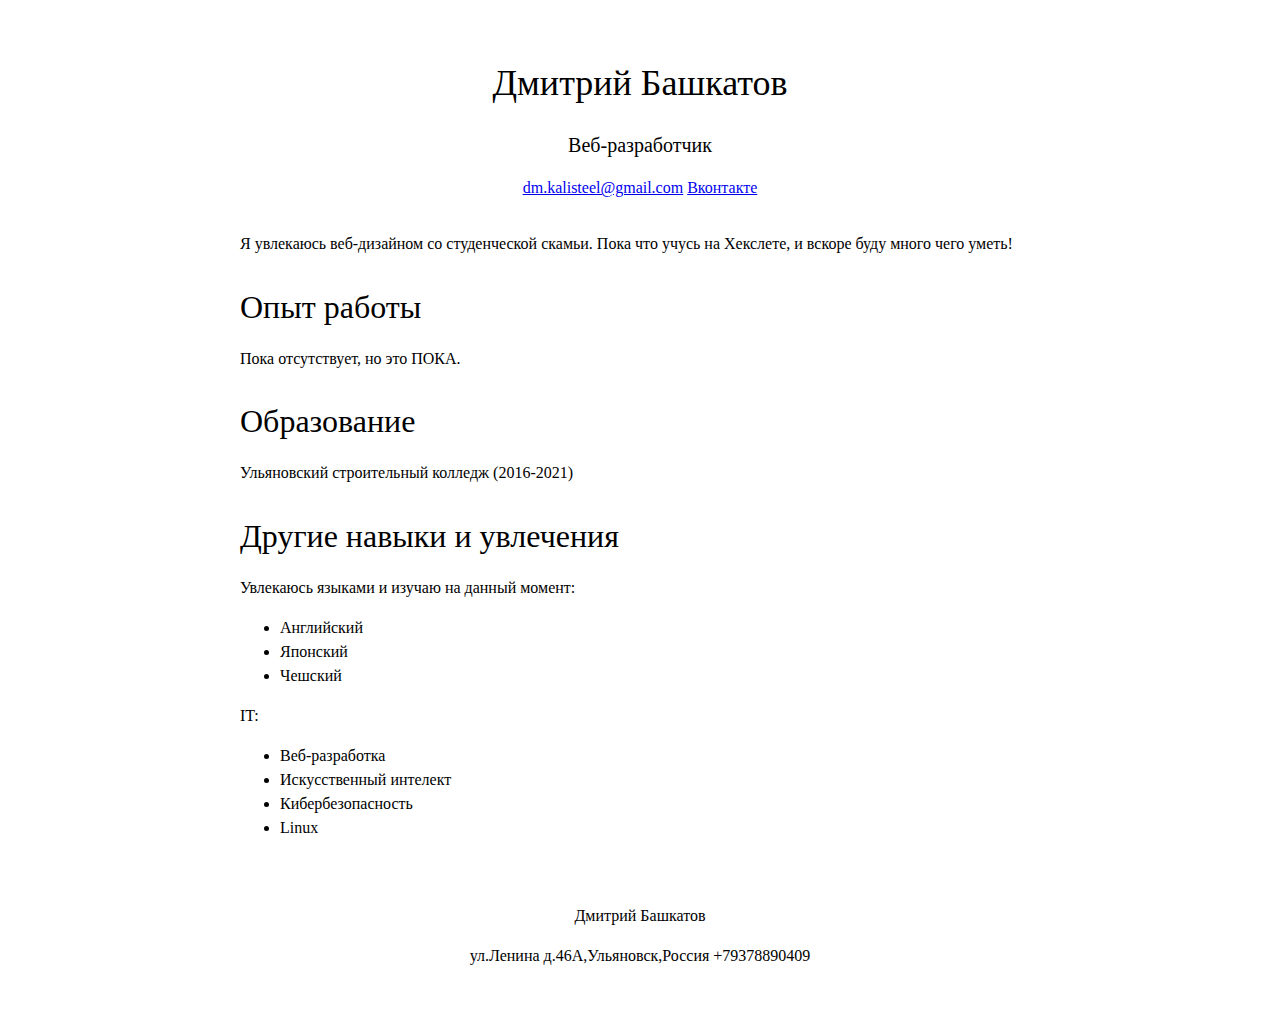
==== index.html @ bcca6ec0 "Rename index to index.html" ====
<!DOCTYPE html>
<html lang="ru">
	<head>
		<title>Резюме Дмитрий Башкатов</title>
		    <meta charset="UTF-8">
		        <link rel="stylesheet" href="reset.css">
		        <link rel="stylesheet" href="style.css">
	</head>
	<body>
        <div id="header">
                <h1>Дмитрий Башкатов</h1> 
                <h3>Веб-разработчик</h3>
	                <p><a href="mailto:dm.kalisteel@gmail.com">dm.kalisteel@gmail.com</a>
                    <a href="https://vk.com/razor_nice">Вконтакте</a>
                        </p>
        </div id="header">
        <div id="main">
            <p>Я увлекаюсь веб-дизайном со студенческой скамьи.
            Пока что учусь на Хекслете, и вскоре буду много чего уметь!</p>
                
                <h2>Опыт работы</h2>
                <p>
                Пока отсутствует, но это ПОКА.
                </p>
                    
                    <h2>Образование</h2>
                    <p>
                    Ульяновский строительный колледж (2016-2021)
                    </p>
                        
                        <h2>Другие навыки и увлечения</h2>

                        <p>
                            Увлекаюсь языками и изучаю на данный момент:
                        </p>
                        
                        <ul>
                            <li>Английский</li>
                            <li>Японский</li>
                            <li>Чешский</li>
                        </ul>
                        <p></p>
                        <p>IT:</p>
                            <ul>
                                <li>Веб-разработка</li>
                                <li>Искусственный интелект</li>
                                <li>Кибербезопасность</li>
                                <li>Linux</li>
                            </ul>
       </div id="main">
       <div id="footer">
            <p>Дмитрий Башкатов</p>
            <p>ул.Ленина д.46А,Ульяновск,Россия +79378890409</p>
       </div id="footer">

		

	</body>
</html>
---- style.css ----
body {
    font-family: Georgia;
    font-size: 16px;
    margin: 0 auto;   /* center content */
    max-width: 800px; /* limit width */
    line-height: 1.5;
    padding-top: 32px;
    padding-bottom: 32px;
  }
  #header {
      text-align: center;
      margin-bottom: 32px;
  }
  #footer{
      margin-top: 64px;
      text-align: center;
  }
    p{
      margin-bottom: 12px;
      }
  h1{
      font-weight: 400;
      font-size: 36px;
      margin-bottom: 0px;
  }
  h2{
      font-weight: 400;
      font-size: 32px;
      margin-bottom: 8px;
  
  }
  h3{
      font-weight: 400;
      font-size: 20px;
      margin-bottom: 0px;
  }
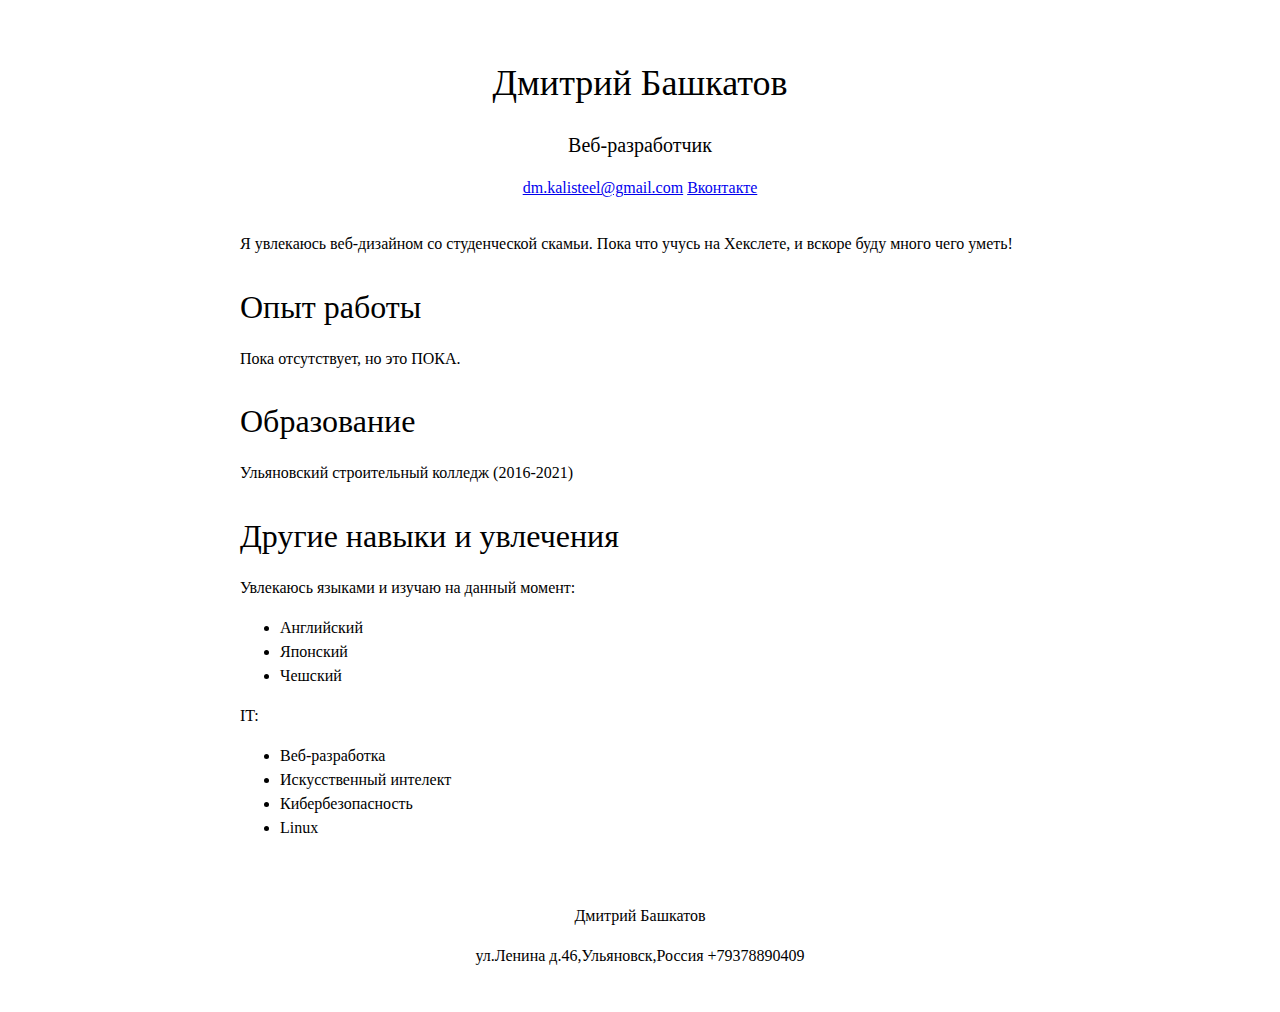
==== commit ca7f8ac8: "Update index.html" ====
--- a/index.html
+++ b/index.html
@@ -50,7 +50,7 @@
        </div id="main">
        <div id="footer">
             <p>Дмитрий Башкатов</p>
-            <p>ул.Ленина д.46А,Ульяновск,Россия +79378890409</p>
+            <p>ул.Ленина д.46,Ульяновск,Россия +79378890409</p>
        </div id="footer">
 
 		
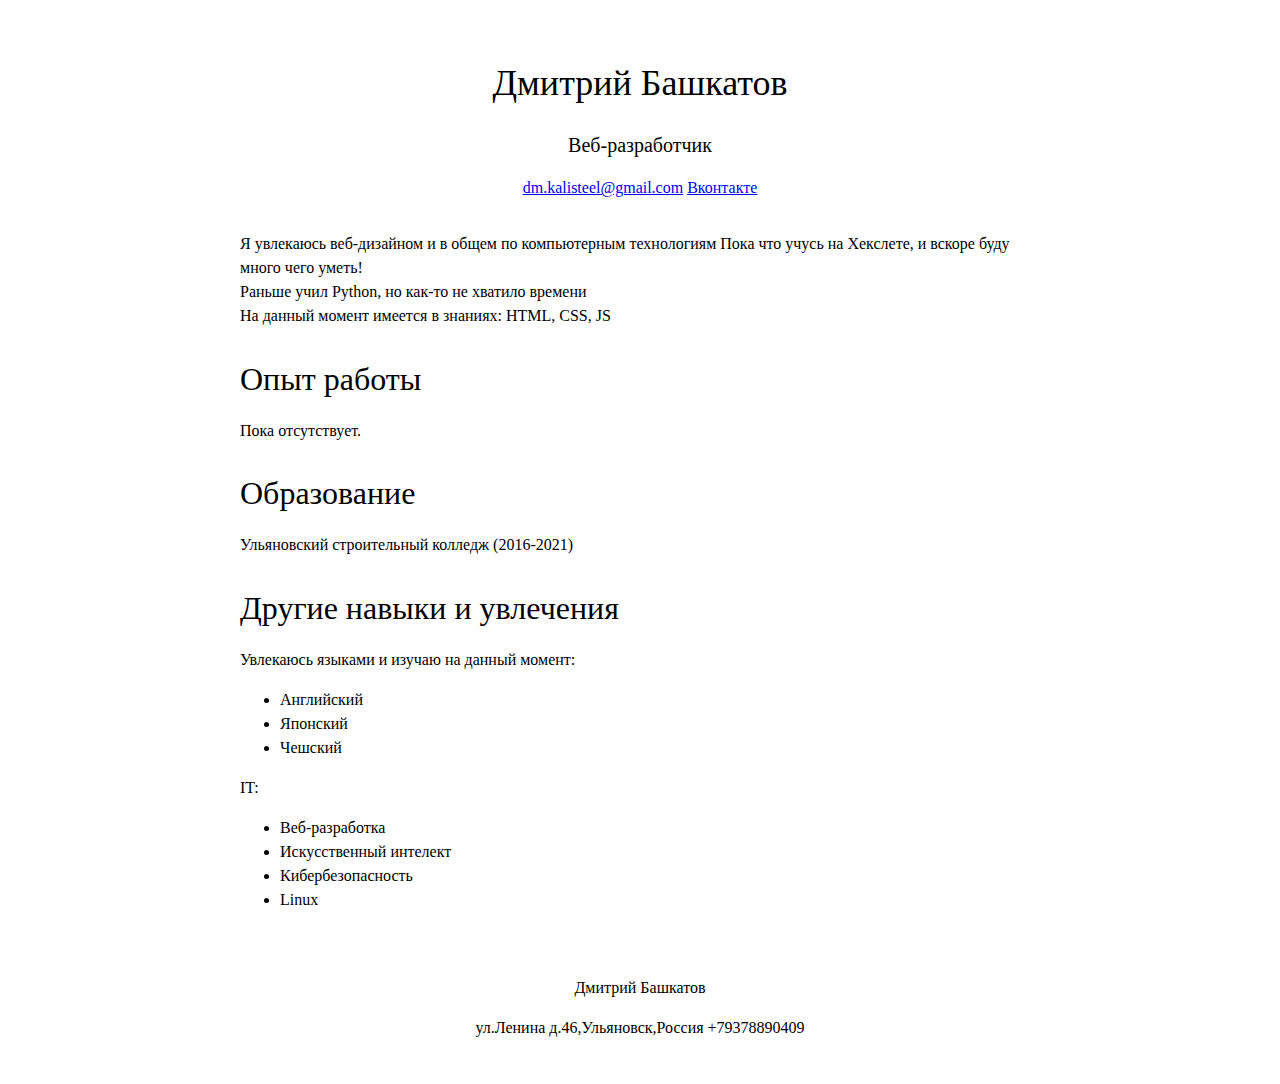
==== commit 1013a90d: "Update index.html" ====
--- a/index.html
+++ b/index.html
@@ -15,12 +15,15 @@
                         </p>
         </div id="header">
         <div id="main">
-            <p>Я увлекаюсь веб-дизайном со студенческой скамьи.
-            Пока что учусь на Хекслете, и вскоре буду много чего уметь!</p>
+            <p>Я увлекаюсь веб-дизайном и в общем по компьютерным технологиям
+            Пока что учусь на Хекслете, и вскоре буду много чего уметь!<br/>
+		Раньше учил Python, но как-то не хватило времени<br/>
+		    На данный момент имеется в знаниях: HTML, CSS, JS
+		</p>
                 
                 <h2>Опыт работы</h2>
                 <p>
-                Пока отсутствует, но это ПОКА.
+                Пока отсутствует.
                 </p>
                     
                     <h2>Образование</h2>
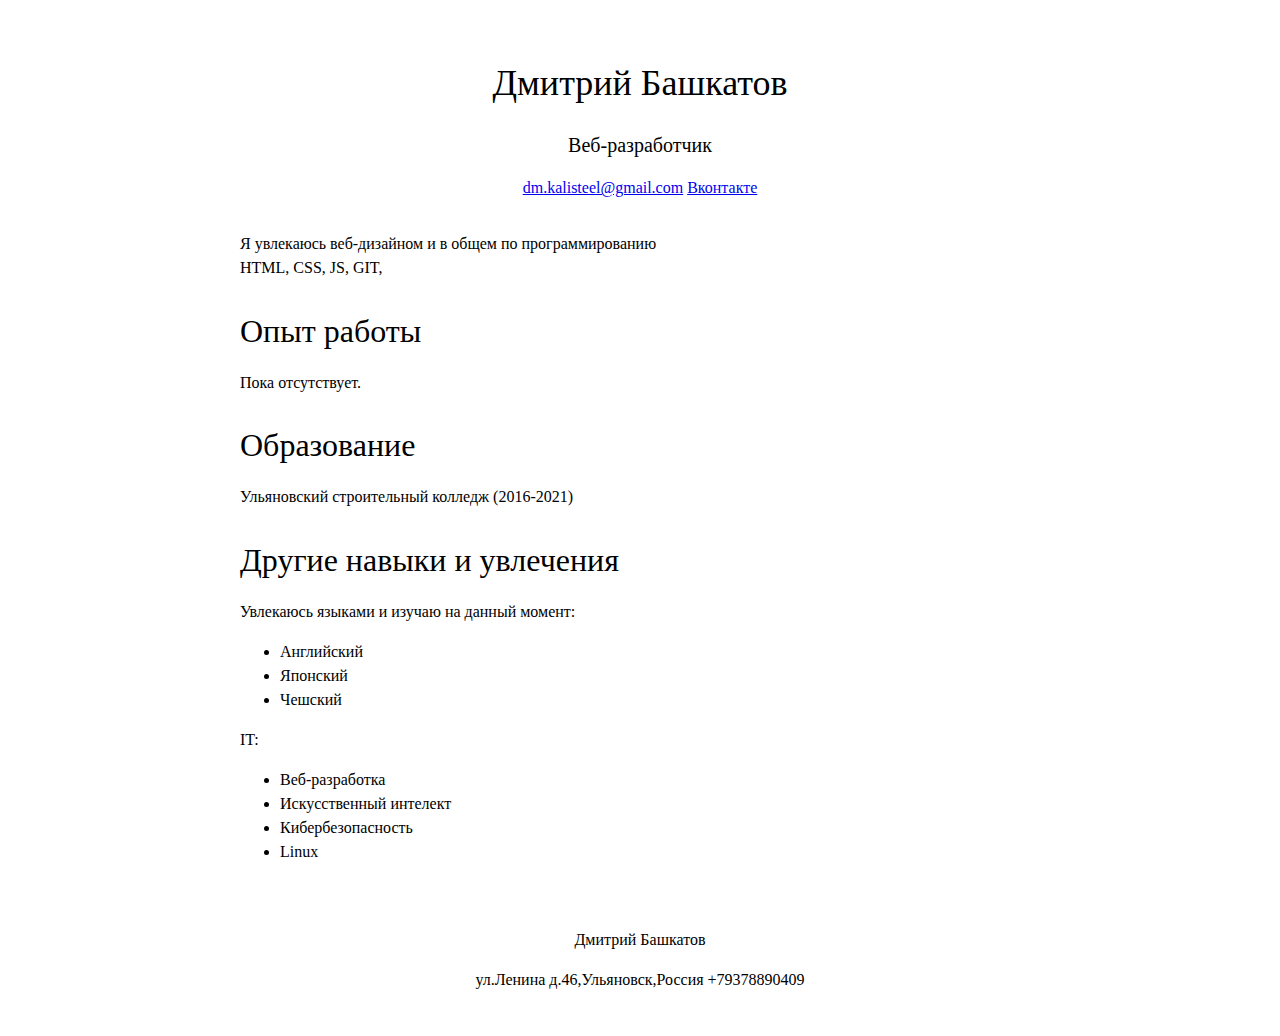
==== commit fd1899d8: "Update index.html" ====
--- a/index.html
+++ b/index.html
@@ -15,10 +15,9 @@
                         </p>
         </div id="header">
         <div id="main">
-            <p>Я увлекаюсь веб-дизайном и в общем по компьютерным технологиям
-            Пока что учусь на Хекслете, и вскоре буду много чего уметь!<br/>
-		Раньше учил Python, но как-то не хватило времени<br/>
-		    На данный момент имеется в знаниях: HTML, CSS, JS
+            <p>Я увлекаюсь веб-дизайном и в общем по программированию<br/>
+            HTML, CSS, JS, GIT, <br/>
+		   
 		</p>
                 
                 <h2>Опыт работы</h2>
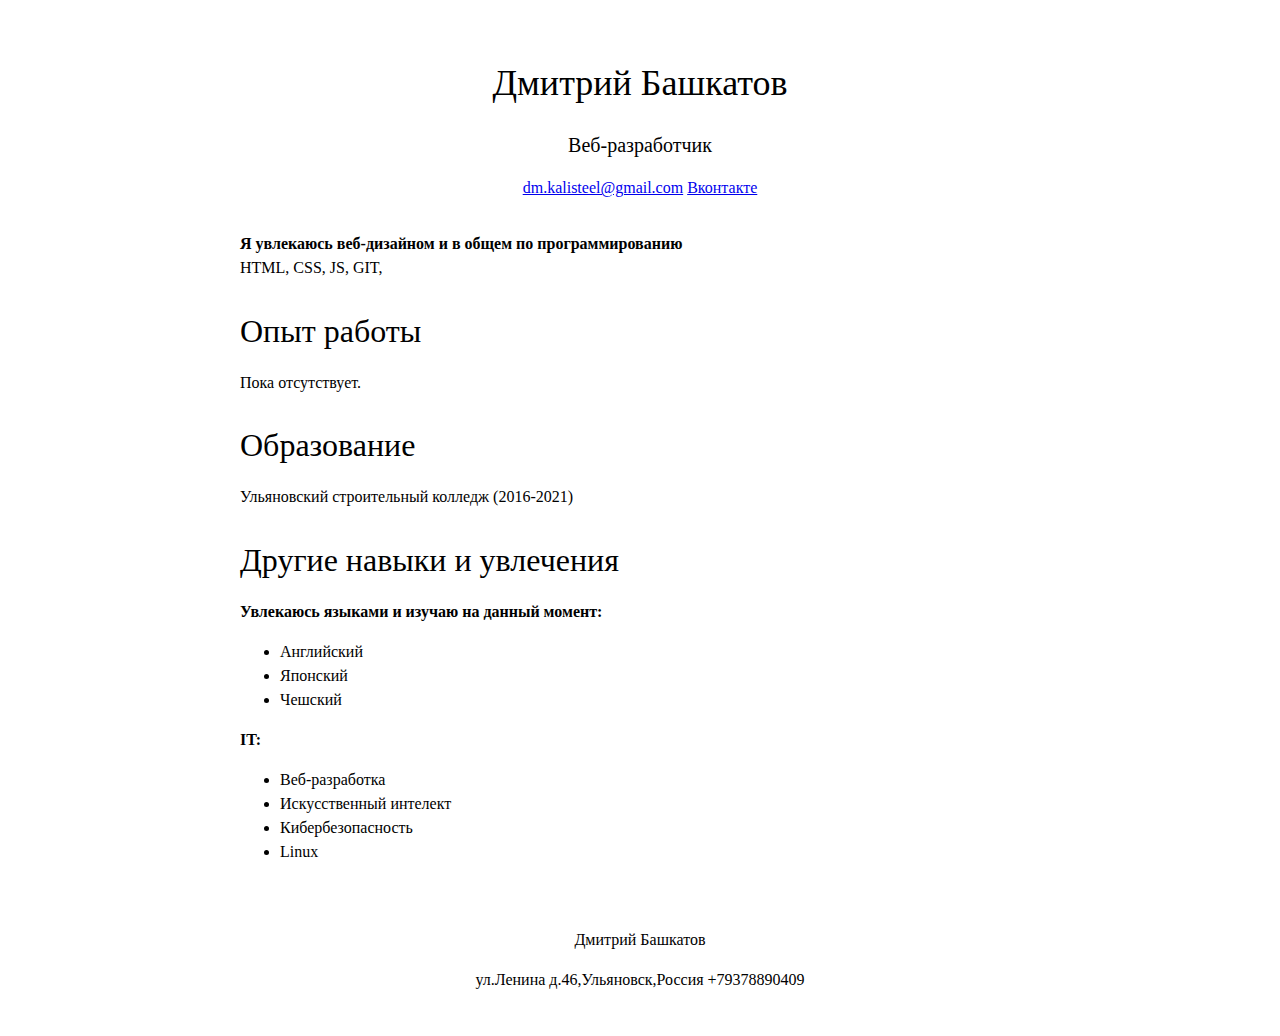
==== commit 685fcdbc: "Update index.html" ====
--- a/index.html
+++ b/index.html
@@ -15,7 +15,7 @@
                         </p>
         </div id="header">
         <div id="main">
-            <p>Я увлекаюсь веб-дизайном и в общем по программированию<br/>
+            <p><strong>Я увлекаюсь веб-дизайном и в общем по программированию</strong><br/>
             HTML, CSS, JS, GIT, <br/>
 		   
 		</p>
@@ -33,7 +33,7 @@
                         <h2>Другие навыки и увлечения</h2>
 
                         <p>
-                            Увлекаюсь языками и изучаю на данный момент:
+                        <strong>Увлекаюсь языками и изучаю на данный момент:</strong>
                         </p>
                         
                         <ul>
@@ -42,7 +42,7 @@
                             <li>Чешский</li>
                         </ul>
                         <p></p>
-                        <p>IT:</p>
+                        <p><strong>IT:</strong></p>
                             <ul>
                                 <li>Веб-разработка</li>
                                 <li>Искусственный интелект</li>
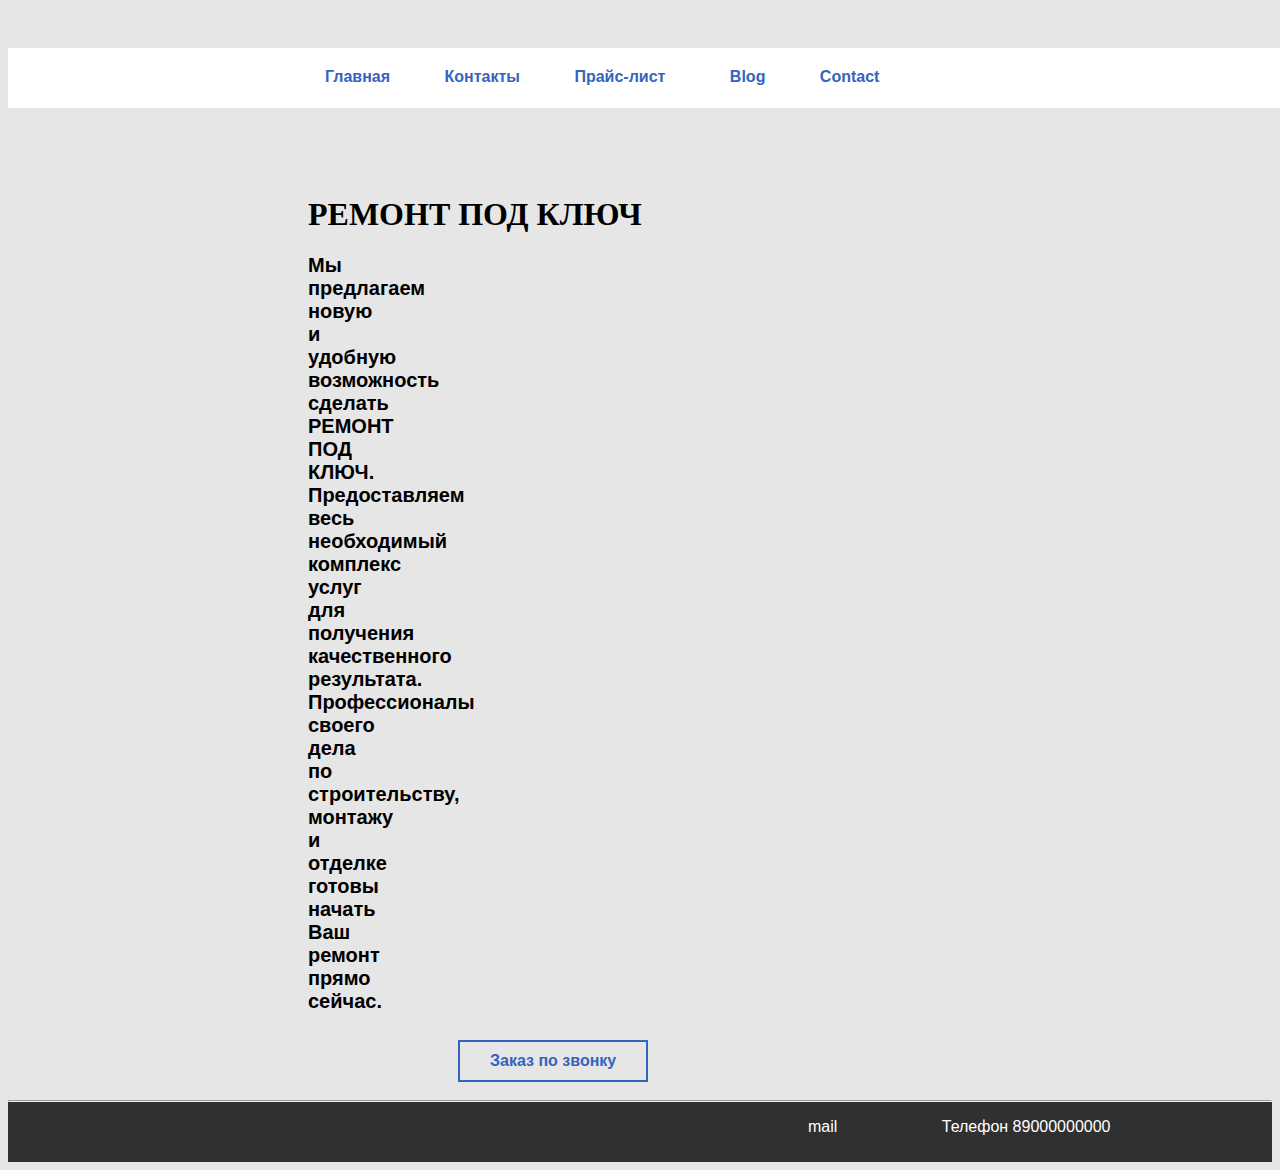
==== commit f55bedb6: "Add files via upload" ====
--- a/index.html
+++ b/index.html
@@ -1,61 +1,114 @@
-<!DOCTYPE html>
-<html lang="ru">
-	<head>
-		<title>Резюме Дмитрий Башкатов</title>
-		    <meta charset="UTF-8">
-		        <link rel="stylesheet" href="reset.css">
-		        <link rel="stylesheet" href="style.css">
-	</head>
-	<body>
-        <div id="header">
-                <h1>Дмитрий Башкатов</h1> 
-                <h3>Веб-разработчик</h3>
-	                <p><a href="mailto:dm.kalisteel@gmail.com">dm.kalisteel@gmail.com</a>
-                    <a href="https://vk.com/razor_nice">Вконтакте</a>
-                        </p>
-        </div id="header">
-        <div id="main">
-            <p><strong>Я увлекаюсь веб-дизайном и в общем по программированию</strong><br/>
-            HTML, CSS, JS, GIT, <br/>
-		   
-		</p>
-                
-                <h2>Опыт работы</h2>
-                <p>
-                Пока отсутствует.
-                </p>
-                    
-                    <h2>Образование</h2>
-                    <p>
-                    Ульяновский строительный колледж (2016-2021)
-                    </p>
-                        
-                        <h2>Другие навыки и увлечения</h2>
-
-                        <p>
-                        <strong>Увлекаюсь языками и изучаю на данный момент:</strong>
-                        </p>
-                        
-                        <ul>
-                            <li>Английский</li>
-                            <li>Японский</li>
-                            <li>Чешский</li>
-                        </ul>
-                        <p></p>
-                        <p><strong>IT:</strong></p>
-                            <ul>
-                                <li>Веб-разработка</li>
-                                <li>Искусственный интелект</li>
-                                <li>Кибербезопасность</li>
-                                <li>Linux</li>
-                            </ul>
-       </div id="main">
-       <div id="footer">
-            <p>Дмитрий Башкатов</p>
-            <p>ул.Ленина д.46,Ульяновск,Россия +79378890409</p>
-       </div id="footer">
-
-		
-
-	</body>
-</html>
+<!DOCTYPE html>
+
+
+<html lang=rus>
+<head>
+  <meta charset="UTF-8">
+  <meta name="viewport" content="width=device-width, initial-scale=1">
+  <title>Браво Ремонт</title>
+  <link rel="stylesheet"  href="styles.css" href="reset.css">
+<link rel="shortcut icon" href="https://img.icons8.com/color/48/000000/construction-trowel--v1.png" type="image/x-icon">
+  <style>
+	table {
+	 width: 500px; /* Ширина таблицы */
+	 background: white; /* Цвет фона таблицы */
+	 color: #3364c0; /* Цвет текста */
+	 border-spacing: 1px; /* Расстояние между ячейками */
+	}
+	td, th {
+	 font-size: 14px;
+	 background: rgb(255, 255, 255); /* Цвет фона ячеек */
+	 padding: 5px; /* Поля вокруг текста */
+	 text-align: center;
+	}
+   </style>
+
+</head>
+
+<body>
+	
+<div class="blankblock">
+</div>
+			<header>
+				<form></form>
+				<div id="rectangle"></div>
+				<nav class="one">
+					<ul class="topmenu">
+						<li><a href="index.html">Главная</a></li>
+						<li><a href="#">Контакты</a></li>
+						<li><a href="#">Прайс-лист<i class="fa fa-angle-down"></i></a>
+						  <ul class="submenu">
+							<table border="0">
+								<tr>
+								 <th class="zpl">Штукатурка</th>
+								</tr>
+								<tr>
+									<th align="center" class="ztable">Обычная штукатурка</th>
+									<th>Единицы<br>Измерения</th>
+									<th>Цена, руб</th>
+
+								   </tr>
+								<tr><td></td><td>m2</td><td>36</td></tr>
+
+								<tr>
+									<th class="zpl">Окраска</th>
+								   </tr>
+								   <tr>
+									   <th align="center" class="ztable">Стены</th>
+									   <th>Единицы<br>Измерения</th>
+									   <th>Цена, руб</th>
+   
+									  </tr>
+								   <tr><td></td><td>m2</td><td>36</td></tr>
+
+								   <tr>
+									<th class="zpl">Отделочные работы</th>
+								   </tr>
+								   <tr>
+									   <th align="center" class="ztable">Стены</th>
+									   <th>Единицы<br>Измерения</th>
+									   <th>Цена, руб</th>
+   
+									  </tr>
+								   <tr><td></td><td>m2</td><td>36</td></tr>
+							   </table>
+
+						  </ul>
+						</li>
+						<li><a href="#">Blog</a></li>
+						<li><a href="#">Contact</a></li>
+					  </ul>
+					</nav>
+				  </nav>
+			</header>
+
+			<div>
+			<h1 class="zagolovok">
+				РЕМОНТ ПОД КЛЮЧ
+			</h1>	
+			</div>
+		<h2 class="opisanie">
+			Мы предлагаем новую и удобную возможность сделать РЕМОНТ ПОД КЛЮЧ. Предоставляем весь необходимый комплекс услуг для получения качественного результата.
+			<wbr>Профессионалы своего дела по строительству, монтажу и отделке готовы начать Ваш ремонт прямо сейчас.<wbr>
+		</h2>
+			<a href="" class="knopka">
+				Заказ по звонку
+			</a>
+</body>
+
+<footer>
+	<hr class="liniya">
+	<div>
+		 <p class="footeraddres">mail <spam class="footeraddres123">Телефон 89000000000</spam></p>
+	</div>
+	
+		
+<address>
+
+</address>
+
+</footer>
+
+
+
+</html>